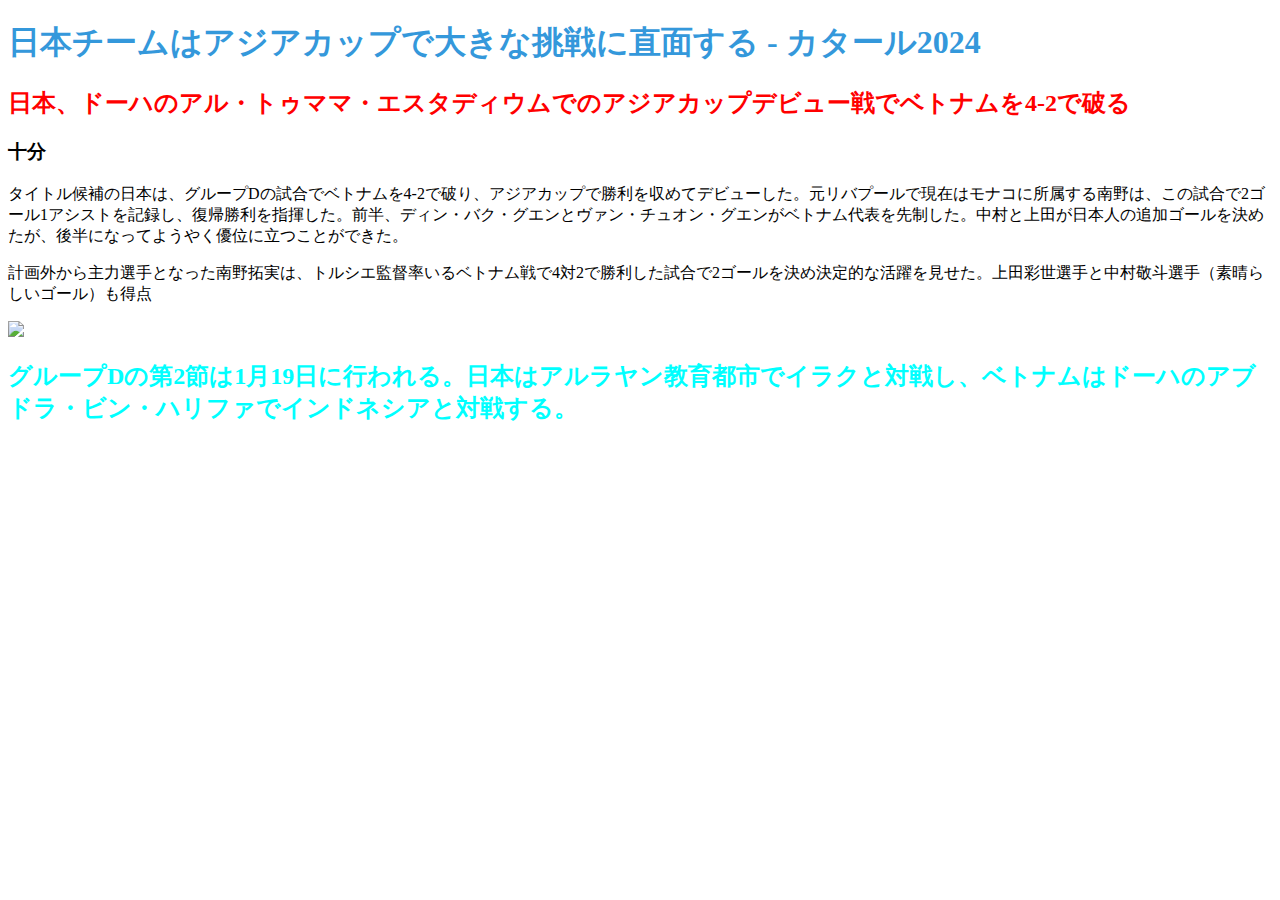
==== indexjp02.html @ aa9b5a58 "Subi arquivos" ====
<!DOCTYPE html>
<html lang="en">
<head>
    <meta charset="UTF-8">
    <meta name="viewport" content="width=device-width, initial-scale=1.0">
    <title>Document</title>
</head>
<body>
    <head>
      <style>
      h1{
        color: #3498db
      }
      </style>
    <style>
        h2{
            color: red;
        }
        .red-h2{
            color: red;
        }
        .aqua-h2{
            color: aqua;
        }
    </style>




    <h1>日本チームはアジアカップで大きな挑戦に直面する - カタール2024</h1>
    <h2 class="red-h2">日本、ドーハのアル・トゥママ・エスタディウムでのアジアカップデビュー戦でベトナムを4-2で破る</h2>

    <h3>十分</h3>
    <p>タイトル候補の日本は、グループDの試合でベトナムを4-2で破り、アジアカップで勝利を収めてデビューした。元リバプールで現在はモナコに所属する南野は、この試合で2ゴール1アシストを記録し、復帰勝利を指揮した。前半、ディン・バク・グエンとヴァン・チュオン・グエンがベトナム代表を先制した。中村と上田が日本人の追加ゴールを決めたが、後半になってようやく優位に立つことができた。</p>



    <p>計画外から主力選手となった南野拓実は、トルシエ監督率いるベトナム戦で4対2で勝利した試合で2ゴールを決め決定的な活躍を見せた。上田彩世選手と中村敬斗選手（素晴らしいゴール）も得点</p>
    <p><img width="900"src="https://s2-ge.glbimg.com/AUxwZv_vpRlfGYJVAFRO6fReB84=/0x0:3788x2432/924x0/smart/filters:strip_icc()/i.s3.glbimg.com/v1/AUTH_bc8228b6673f488aa253bbcb03c80ec5/internal_photos/bs/2024/y/v/PHrCjFTXumW0UBfVnGCg/moriyasu-japan-74-vietna-copa-da-asia-itakura-minamino-sugawara-2023-kyodo.jpg"></p>

   


    <h2 class="aqua-h2">グループDの第2節は1月19日に行われる。日本はアルラヤン教育都市でイラクと対戦し、ベトナムはドーハのアブドラ・ビン・ハリファでインドネシアと対戦する。</h2>

    
</body>
</html>
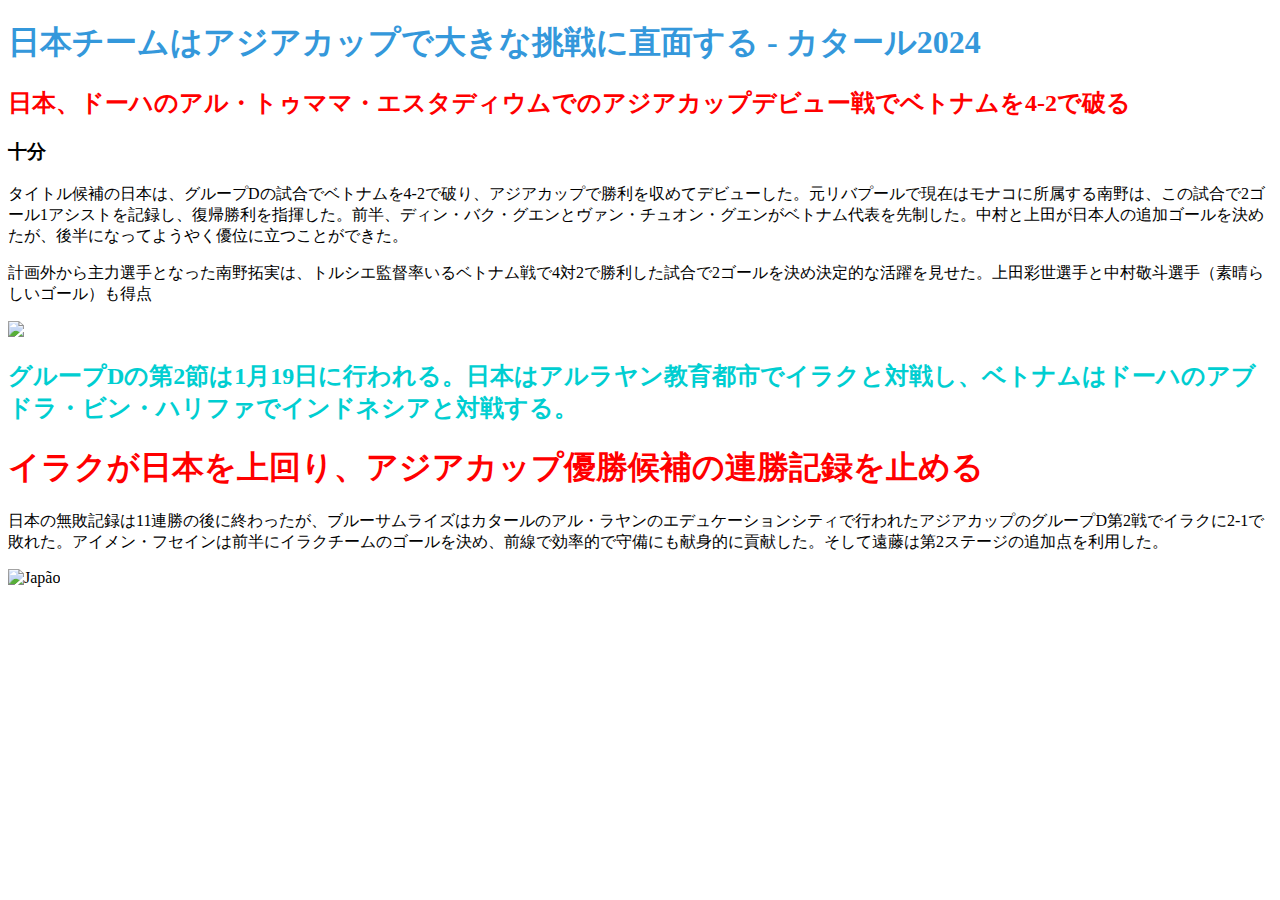
==== commit dfe8ea0b: "Subi arquivo atualizado" ====
--- a/indexjp02.html
+++ b/indexjp02.html
@@ -4,45 +4,41 @@
     <meta charset="UTF-8">
     <meta name="viewport" content="width=device-width, initial-scale=1.0">
     <title>Document</title>
+    <link rel="stylesheet" href="style02jp.css">
 </head>
-<body>
-    <head>
-      <style>
-      h1{
-        color: #3498db
-      }
-      </style>
-    <style>
-        h2{
-            color: red;
-        }
-        .red-h2{
-            color: red;
-        }
-        .aqua-h2{
-            color: aqua;
-        }
-    </style>
+<body class="principal">
+  
+    
+    
 
 
 
 
-    <h1>日本チームはアジアカップで大きな挑戦に直面する - カタール2024</h1>
+    <h1 class="h1_1">日本チームはアジアカップで大きな挑戦に直面する - カタール2024</h1>
     <h2 class="red-h2">日本、ドーハのアル・トゥママ・エスタディウムでのアジアカップデビュー戦でベトナムを4-2で破る</h2>
 
-    <h3>十分</h3>
-    <p>タイトル候補の日本は、グループDの試合でベトナムを4-2で破り、アジアカップで勝利を収めてデビューした。元リバプールで現在はモナコに所属する南野は、この試合で2ゴール1アシストを記録し、復帰勝利を指揮した。前半、ディン・バク・グエンとヴァン・チュオン・グエンがベトナム代表を先制した。中村と上田が日本人の追加ゴールを決めたが、後半になってようやく優位に立つことができた。</p>
+    <h3 class="h3_1">十分</h3>
+    <p class="p_1">タイトル候補の日本は、グループDの試合でベトナムを4-2で破り、アジアカップで勝利を収めてデビューした。元リバプールで現在はモナコに所属する南野は、この試合で2ゴール1アシストを記録し、復帰勝利を指揮した。前半、ディン・バク・グエンとヴァン・チュオン・グエンがベトナム代表を先制した。中村と上田が日本人の追加ゴールを決めたが、後半になってようやく優位に立つことができた。</p>
 
 
 
-    <p>計画外から主力選手となった南野拓実は、トルシエ監督率いるベトナム戦で4対2で勝利した試合で2ゴールを決め決定的な活躍を見せた。上田彩世選手と中村敬斗選手（素晴らしいゴール）も得点</p>
-    <p><img width="900"src="https://s2-ge.glbimg.com/AUxwZv_vpRlfGYJVAFRO6fReB84=/0x0:3788x2432/924x0/smart/filters:strip_icc()/i.s3.glbimg.com/v1/AUTH_bc8228b6673f488aa253bbcb03c80ec5/internal_photos/bs/2024/y/v/PHrCjFTXumW0UBfVnGCg/moriyasu-japan-74-vietna-copa-da-asia-itakura-minamino-sugawara-2023-kyodo.jpg"></p>
+    <p class="p_2">計画外から主力選手となった南野拓実は、トルシエ監督率いるベトナム戦で4対2で勝利した試合で2ゴールを決め決定的な活躍を見せた。上田彩世選手と中村敬斗選手（素晴らしいゴール）も得点</p>
+    <p class="p_3"><img width="900"src="https://s2-ge.glbimg.com/AUxwZv_vpRlfGYJVAFRO6fReB84=/0x0:3788x2432/924x0/smart/filters:strip_icc()/i.s3.glbimg.com/v1/AUTH_bc8228b6673f488aa253bbcb03c80ec5/internal_photos/bs/2024/y/v/PHrCjFTXumW0UBfVnGCg/moriyasu-japan-74-vietna-copa-da-asia-itakura-minamino-sugawara-2023-kyodo.jpg"></p>
 
    
 
 
-    <h2 class="aqua-h2">グループDの第2節は1月19日に行われる。日本はアルラヤン教育都市でイラクと対戦し、ベトナムはドーハのアブドラ・ビン・ハリファでインドネシアと対戦する。</h2>
+    <h2 class="h2_2">グループDの第2節は1月19日に行われる。日本はアルラヤン教育都市でイラクと対戦し、ベトナムはドーハのアブドラ・ビン・ハリファでインドネシアと対戦する。</h2>
 
+
+    <h1 class="h1_two">イラクが日本を上回り、アジアカップ優勝候補の連勝記録を止める</h1>
+
+    <p class="p_4">日本の無敗記録は11連勝の後に終わったが、ブルーサムライズはカタールのアル・ラヤンのエデュケーションシティで行われたアジアカップのグループD第2戦でイラクに2-1で敗れた。アイメン・フセインは前半にイラクチームのゴールを決め、前線で効率的で守備にも献身的に貢献した。そして遠藤は第2ステージの追加点を利用した。
+
+    </p>
+    <p>
+        <img src="https://encrypted-tbn0.gstatic.com/images?q=tbn:ANd9GcR5aM0yc7Q6_h7Kzgo8_Uz726mNKqUrLiwZgQ&s" alt="Japão">
+    </p>
     
 </body>
 </html>--- a/style02jp.css
+++ b/style02jp.css
@@ -0,0 +1,26 @@
+
+.h1_1{
+    color: #3498db;
+}
+.h1_two{
+    color: red
+}
+
+.red-h2{
+    color: red;
+}
+.h2_2{
+    color: darkturquoise;
+}
+.h3_1{
+    color: black;
+}
+.p_1{
+    color: black;
+}
+.p_2{
+    color: black;
+}
+.p_3{
+    color: black;
+}
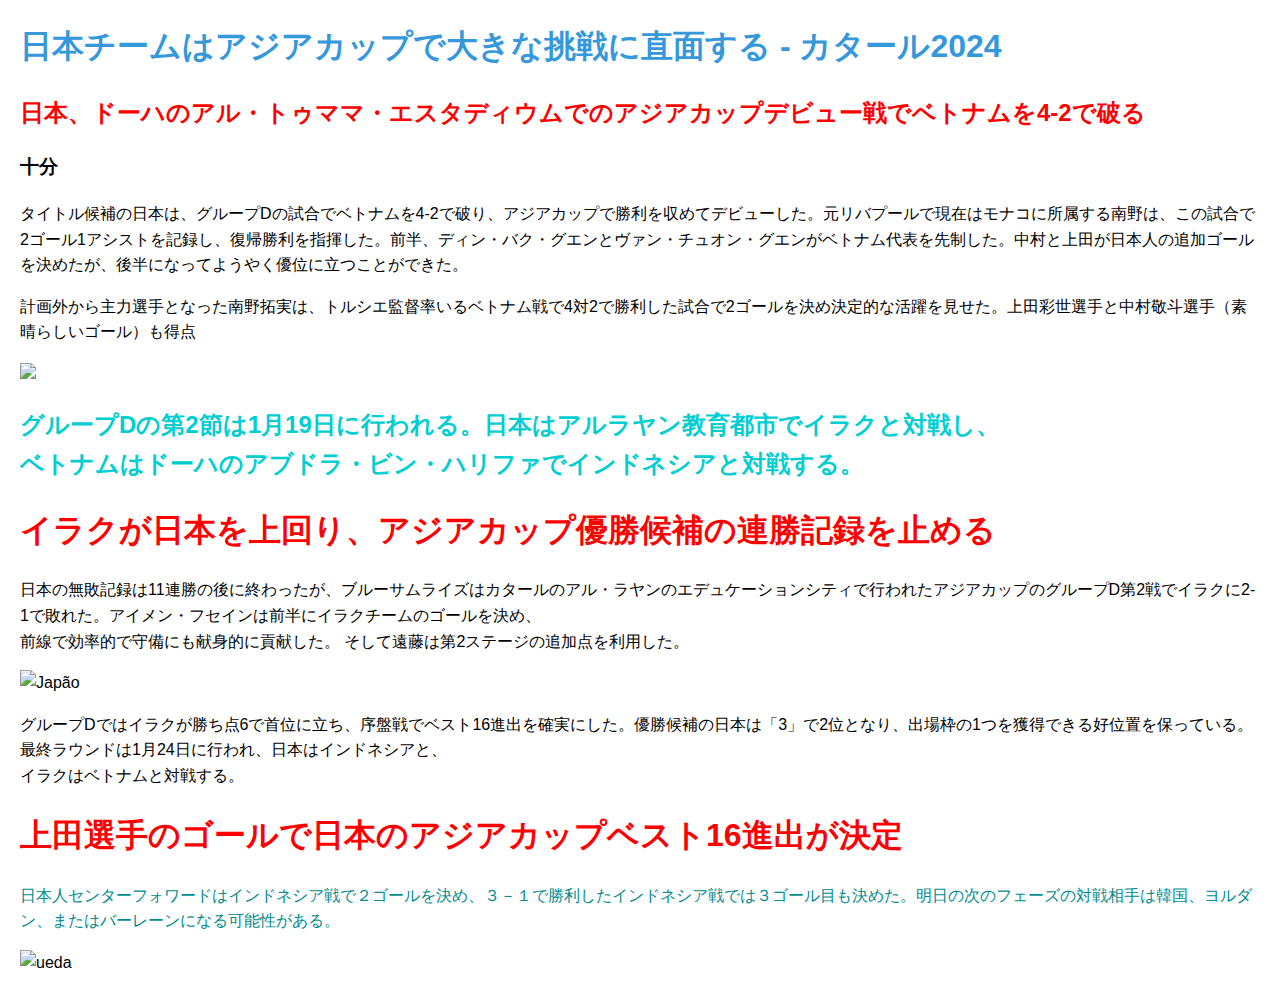
==== commit 0c8a025c: "subindo arquivo recente" ====
--- a/indexjp02.html
+++ b/indexjp02.html
@@ -23,22 +23,35 @@
 
 
     <p class="p_2">計画外から主力選手となった南野拓実は、トルシエ監督率いるベトナム戦で4対2で勝利した試合で2ゴールを決め決定的な活躍を見せた。上田彩世選手と中村敬斗選手（素晴らしいゴール）も得点</p>
-    <p class="p_3"><img width="900"src="https://s2-ge.glbimg.com/AUxwZv_vpRlfGYJVAFRO6fReB84=/0x0:3788x2432/924x0/smart/filters:strip_icc()/i.s3.glbimg.com/v1/AUTH_bc8228b6673f488aa253bbcb03c80ec5/internal_photos/bs/2024/y/v/PHrCjFTXumW0UBfVnGCg/moriyasu-japan-74-vietna-copa-da-asia-itakura-minamino-sugawara-2023-kyodo.jpg"></p>
+    <p class="p_3img"><img width="900"src="https://s2-ge.glbimg.com/AUxwZv_vpRlfGYJVAFRO6fReB84=/0x0:3788x2432/924x0/smart/filters:strip_icc()/i.s3.glbimg.com/v1/AUTH_bc8228b6673f488aa253bbcb03c80ec5/internal_photos/bs/2024/y/v/PHrCjFTXumW0UBfVnGCg/moriyasu-japan-74-vietna-copa-da-asia-itakura-minamino-sugawara-2023-kyodo.jpg"></p>
 
    
 
 
-    <h2 class="h2_2">グループDの第2節は1月19日に行われる。日本はアルラヤン教育都市でイラクと対戦し、ベトナムはドーハのアブドラ・ビン・ハリファでインドネシアと対戦する。</h2>
+    <h2 class="h2_2">グループDの第2節は1月19日に行われる。日本はアルラヤン教育都市でイラクと対戦し、<br>ベトナムはドーハのアブドラ・ビン・ハリファでインドネシアと対戦する。</h2>
 
 
     <h1 class="h1_two">イラクが日本を上回り、アジアカップ優勝候補の連勝記録を止める</h1>
 
-    <p class="p_4">日本の無敗記録は11連勝の後に終わったが、ブルーサムライズはカタールのアル・ラヤンのエデュケーションシティで行われたアジアカップのグループD第2戦でイラクに2-1で敗れた。アイメン・フセインは前半にイラクチームのゴールを決め、前線で効率的で守備にも献身的に貢献した。そして遠藤は第2ステージの追加点を利用した。
+    <p class="p_4">日本の無敗記録は11連勝の後に終わったが、ブルーサムライズはカタールのアル・ラヤンのエデュケーションシティで行われたアジアカップのグループD第2戦でイラクに2-1で敗れた。アイメン・フセインは前半にイラクチームのゴールを決め、<br>前線で効率的で守備にも献身的に貢献した。
+        そして遠藤は第2ステージの追加点を利用した。
 
     </p>
-    <p>
-        <img src="https://encrypted-tbn0.gstatic.com/images?q=tbn:ANd9GcR5aM0yc7Q6_h7Kzgo8_Uz726mNKqUrLiwZgQ&s" alt="Japão">
+    <p class="p_5img">
+        <img width="700" src="https://s2-ge.glbimg.com/wG9ueRtxJuzi2kykPNOmCYAs3Bg=/0x0:1920x1080/924x0/smart/filters:strip_icc()/i.s3.glbimg.com/v1/AUTH_bc8228b6673f488aa253bbcb03c80ec5/internal_photos/bs/2024/h/M/suJXsiRhi4HExx9J0m5Q/moriyasu-japan-75-iraque-copa-da-asia-doan-2023-reuters-aflo.jpg" alt="Japão">
     </p>
+
+    <p class="p_6">グループDではイラクが勝ち点6で首位に立ち、序盤戦でベスト16進出を確実にした。優勝候補の日本は「3」で2位となり、出場枠の1つを獲得できる好位置を保っている。最終ラウンドは1月24日に行われ、日本はインドネシアと、<br> イラクはベトナムと対戦する。</p>
     
-</body>
+    <h1 class="h1_3">上田選手のゴールで日本のアジアカップベスト16進出が決定</h1>
+
+    <p class="p_7">日本人センターフォワードはインドネシア戦で２ゴールを決め、３－１で勝利したインドネシア戦では３ゴール目も決めた。明日の次のフェーズの対戦相手は韓国、ヨルダン、またはバーレーンになる可能性がある。</p>
+
+    <P>
+        <img width="700" src="https://media-manager.noticiasaominuto.com/960/naom_64c144c713606.jpg" alt="ueda">
+    </P>
+
+
+
+</body> 
 </html>--- a/style02jp.css
+++ b/style02jp.css
@@ -1,9 +1,17 @@
+.principal{
+    font-family: Arial, Helvetica, sans-serif;
+    line-height: 1.6;
+    margin: 20px
+}
 
 .h1_1{
     color: #3498db;
 }
 .h1_two{
     color: red
+}
+.h1_3{
+    color: red;
 }
 
 .red-h2{
@@ -21,6 +29,19 @@
 .p_2{
     color: black;
 }
-.p_3{
+.p_3img{
+    display: block;
+    margin: 0 auto; 
+    max-width: 100%;
+}
+.p_5img{
+    width: 300px;
+}
+.p_6{
     color: black;
+
 }
+.p_7{
+    color: darkcyan;
+}
+
